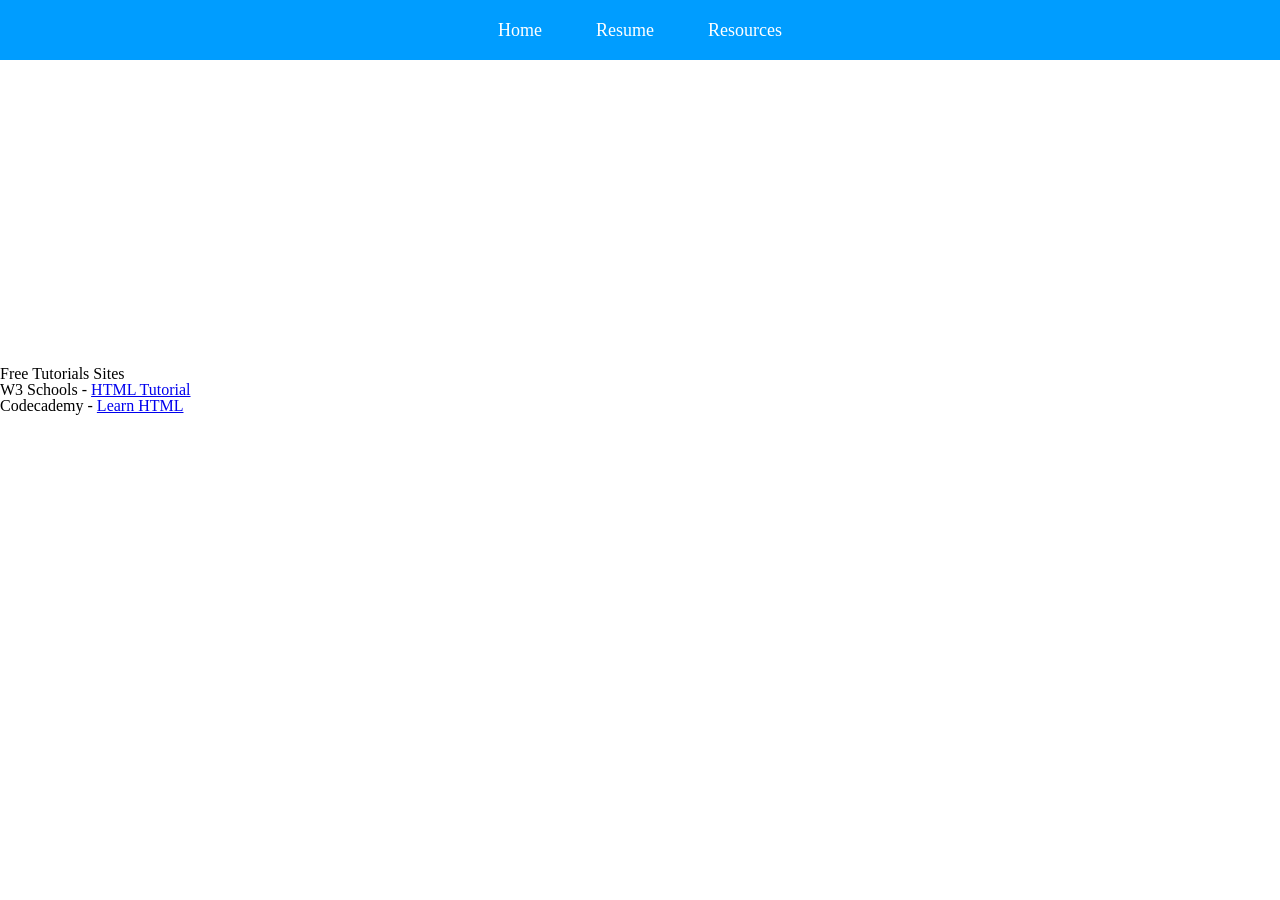
==== resources.html @ e58c7306 "Initial styles" ====
<!DOCTYPE html>
<html lang="en">
<head>
  <meta charset="utf-8">
  <title>Resources</title>
  <link rel="stylesheet" href="css/resets.css">
  <link rel="stylesheet" href="css/styles.css">
</head>
<body>
  <header>
    <nav id="navbar">
      <div id="nav-container">
        <ul>
          <li><a href="index.html">Home</a></li>
          <li><a href="resume.html">Resume</a></li>
          <li><a href="resources.html">Resources</a></li>
        </ul>
      </div>
    </nav>
  </header>
  <h1>Resources</h1>
  <div>
    <h3>Videos</h3>
    <h4>HTML for Beginners (Full Course)</h4>
    <iframe width="560" height="315" src="https://www.youtube.com/embed/kUMe1FH4CHE?si=geBLcbllZvytigH5" title="YouTube video player" frameborder="0" allow="accelerometer; autoplay; clipboard-write; encrypted-media; gyroscope; picture-in-picture; web-share" referrerpolicy="strict-origin-when-cross-origin" allowfullscreen></iframe>
  </div>
  <div>
    <h3>Free Tutorials Sites</h3>
    <ul>
      <li><strong>W3 Schools - </strong><a href="https://www.w3schools.com/html/default.asp" target="_blank">HTML Tutorial</a></li>
      <li><strong>Codecademy - </strong><a href="https://www.codecademy.com/learn/learn-html" target="_blank">Learn HTML</a></li>
    </ul>
  </div>
</body>
</html>
---- css/resets.css ----
/* http://meyerweb.com/eric/tools/css/reset/ 
   v2.0 | 20110126
   License: none (public domain)
*/

html, body, div, span, applet, object, iframe,
h1, h2, h3, h4, h5, h6, p, blockquote, pre,
a, abbr, acronym, address, big, cite, code,
del, dfn, em, img, ins, kbd, q, s, samp,
small, strike, strong, sub, sup, tt, var,
b, u, i, center,
dl, dt, dd, ol, ul, li,
fieldset, form, label, legend,
table, caption, tbody, tfoot, thead, tr, th, td,
article, aside, canvas, details, embed, 
figure, figcaption, footer, header, hgroup, 
menu, nav, output, ruby, section, summary,
time, mark, audio, video {
	margin: 0;
	padding: 0;
	border: 0;
	font-size: 100%;
	font: inherit;
	vertical-align: baseline;
}
/* HTML5 display-role reset for older browsers */
article, aside, details, figcaption, figure, 
footer, header, hgroup, menu, nav, section {
	display: block;
}
body {
	line-height: 1;
}
ol, ul {
	list-style: none;
}
blockquote, q {
	quotes: none;
}
blockquote:before, blockquote:after,
q:before, q:after {
	content: '';
	content: none;
}
table {
	border-collapse: collapse;
	border-spacing: 0;
}
---- css/styles.css ----
/* Navigation bar */
#navbar {
  width: 100%;
  height: 60px;
  position: fixed;
  top: 0;
  left: 0;
  text-align: center;
  line-height: 60px;
  background-color: rgb(0, 157, 255);
}

/* Remove default list styling */
#nav-container ul {
  list-style: none;
  margin: 0;
  padding: 0;
}

/* Navigation items */
#nav-container ul li {
  display: inline-block;
  margin: 0 15px; /* Space between items */
}

/* Navigation links */
#nav-container ul li a {
  text-decoration: none;
  color: white;
  font-size: 18px;
  padding: 10px;
}

/* Hover effect */
#nav-container ul li a:hover {
  text-decoration: overline;
}
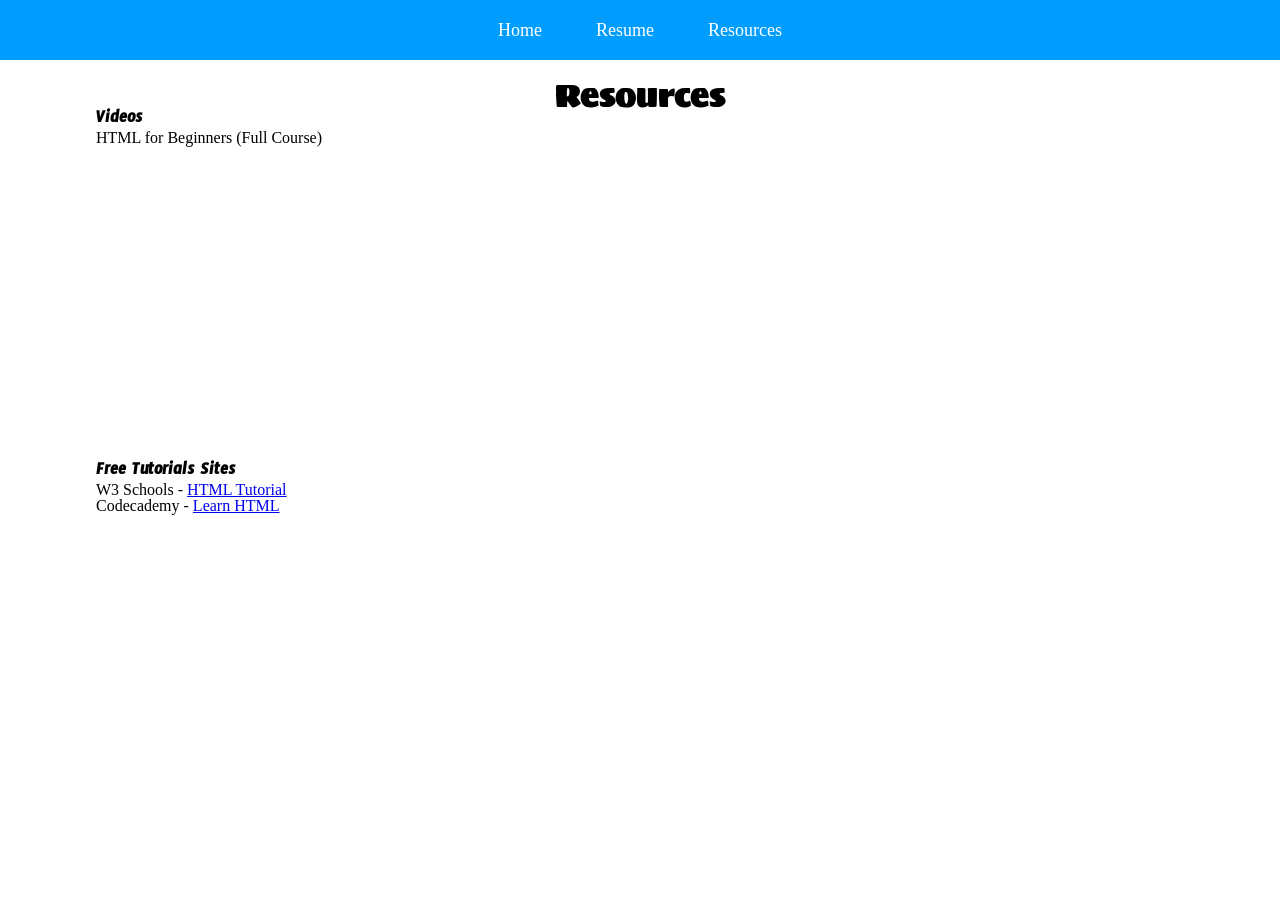
==== commit e770c6b4: "updates to css and html" ====
--- a/resources.html
+++ b/resources.html
@@ -5,6 +5,9 @@
   <title>Resources</title>
   <link rel="stylesheet" href="css/resets.css">
   <link rel="stylesheet" href="css/styles.css">
+  <link rel="preconnect" href="https://fonts.googleapis.com">
+  <link rel="preconnect" href="https://fonts.gstatic.com" crossorigin>
+  <link href="https://fonts.googleapis.com/css2?family=Poppins:ital,wght@0,100;0,200;0,300;0,400;0,500;0,600;0,700;0,800;0,900;1,100;1,200;1,300;1,400;1,500;1,600;1,700;1,800;1,900&family=Sigmar&family=Timmana&display=swap" rel="stylesheet">
 </head>
 <body>
   <header>
@@ -18,18 +21,20 @@
       </div>
     </nav>
   </header>
-  <h1>Resources</h1>
-  <div>
-    <h3>Videos</h3>
-    <h4>HTML for Beginners (Full Course)</h4>
-    <iframe width="560" height="315" src="https://www.youtube.com/embed/kUMe1FH4CHE?si=geBLcbllZvytigH5" title="YouTube video player" frameborder="0" allow="accelerometer; autoplay; clipboard-write; encrypted-media; gyroscope; picture-in-picture; web-share" referrerpolicy="strict-origin-when-cross-origin" allowfullscreen></iframe>
-  </div>
-  <div>
-    <h3>Free Tutorials Sites</h3>
-    <ul>
-      <li><strong>W3 Schools - </strong><a href="https://www.w3schools.com/html/default.asp" target="_blank">HTML Tutorial</a></li>
-      <li><strong>Codecademy - </strong><a href="https://www.codecademy.com/learn/learn-html" target="_blank">Learn HTML</a></li>
-    </ul>
+  <div class="body-container-resources">
+    <h1>Resources</h1>
+    <div>
+      <h3>Videos</h3>
+      <h4>HTML for Beginners (Full Course)</h4>
+      <iframe width="560" height="315" src="https://www.youtube.com/embed/kUMe1FH4CHE?si=geBLcbllZvytigH5" title="YouTube video player" frameborder="0" allow="accelerometer; autoplay; clipboard-write; encrypted-media; gyroscope; picture-in-picture; web-share" referrerpolicy="strict-origin-when-cross-origin" allowfullscreen></iframe>
+    </div>
+    <div>
+      <h3>Free Tutorials Sites</h3>
+      <ul>
+        <li><strong>W3 Schools - </strong><a href="https://www.w3schools.com/html/default.asp" target="_blank">HTML Tutorial</a></li>
+        <li><strong>Codecademy - </strong><a href="https://www.codecademy.com/learn/learn-html" target="_blank">Learn HTML</a></li>
+      </ul>
+    </div>
   </div>
 </body>
 </html>
--- a/css/styles.css
+++ b/css/styles.css
@@ -35,3 +35,60 @@
 #nav-container ul li a:hover {
   text-decoration: overline;
 }
+
+/* Push content below the navbar */
+.body-container {
+  max-width: 85%;
+  margin: 80px auto 0; /* Pushes content down */
+}
+
+/* Ensure the h1 remains in normal flow */
+h1 {
+  font-family: "Sigmar", serif;
+  font-weight: 400;
+  font-style: normal;
+  font-size: 2rem;
+  text-align: center;
+}
+
+h3 {
+  font-family: "Timmana", serif;
+  font-weight: 600;
+  font-style: normal;
+  font-size: 1.125em;
+}
+
+p {
+  font-family: "Poppins", serif;
+  font-weight: 200;
+  font-style: normal;
+  margin: .5em;
+}
+
+span#bold-text {
+  font-weight: 600;
+  font-size: 1.25em;
+}
+
+img {
+  display: block;
+  margin: 0 auto;
+  padding: 3% 0;
+}
+
+.body-container-resume {
+  max-width: 85%;
+  margin: 80px auto 0; /* Pushes content down */
+}
+
+.body-container-resources {
+  max-width: 85%;
+  margin: 80px auto 0; /* Pushes content down */
+}
+
+ul.lists {
+  list-style-type: square;
+  margin-left: 2em;
+  margin-top: 1em;
+  margin-bottom: 1em;
+}
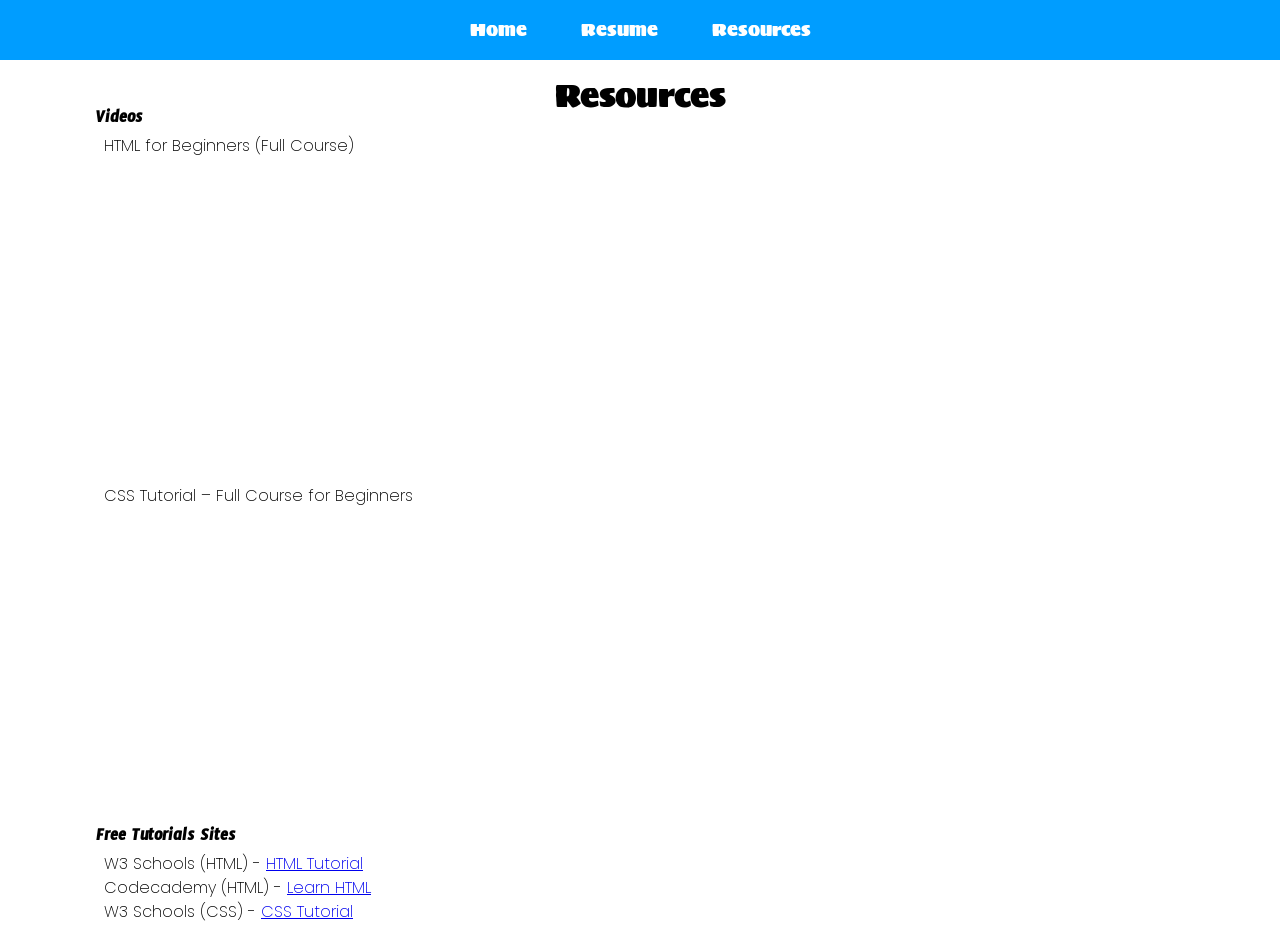
==== commit 1724ed19: "css and html updates" ====
--- a/resources.html
+++ b/resources.html
@@ -25,14 +25,17 @@
     <h1>Resources</h1>
     <div>
       <h3>Videos</h3>
-      <h4>HTML for Beginners (Full Course)</h4>
+      <p>HTML for Beginners (Full Course)</p>
       <iframe width="560" height="315" src="https://www.youtube.com/embed/kUMe1FH4CHE?si=geBLcbllZvytigH5" title="YouTube video player" frameborder="0" allow="accelerometer; autoplay; clipboard-write; encrypted-media; gyroscope; picture-in-picture; web-share" referrerpolicy="strict-origin-when-cross-origin" allowfullscreen></iframe>
+      <p>CSS Tutorial – Full Course for Beginners</p>
+      <iframe width="560" height="315" src="https://www.youtube.com/embed/OXGznpKZ_sA?si=ZrfDmCRlZwjeIGIl" title="YouTube video player" frameborder="0" allow="accelerometer; autoplay; clipboard-write; encrypted-media; gyroscope; picture-in-picture; web-share" referrerpolicy="strict-origin-when-cross-origin" allowfullscreen></iframe>
     </div>
     <div>
       <h3>Free Tutorials Sites</h3>
       <ul>
-        <li><strong>W3 Schools - </strong><a href="https://www.w3schools.com/html/default.asp" target="_blank">HTML Tutorial</a></li>
-        <li><strong>Codecademy - </strong><a href="https://www.codecademy.com/learn/learn-html" target="_blank">Learn HTML</a></li>
+        <li><p>W3 Schools (HTML) - <a href="https://www.w3schools.com/html/default.asp" target="_blank">HTML Tutorial</a></p></li>
+        <li><p>Codecademy (HTML) - <a href="https://www.codecademy.com/learn/learn-html" target="_blank">Learn HTML</a></p></li>
+        <li><p>W3 Schools (CSS) - <a href="https://www.w3schools.com/html/default.asp" target="_blank">CSS Tutorial</a></p></li>
       </ul>
     </div>
   </div>
--- a/css/styles.css
+++ b/css/styles.css
@@ -1,5 +1,8 @@
 /* Navigation bar */
 #navbar {
+  font-family: "Sigmar", serif;
+  font-weight: 200;
+  font-style: normal;
   width: 100%;
   height: 60px;
   position: fixed;
@@ -91,4 +94,36 @@
   margin-left: 2em;
   margin-top: 1em;
   margin-bottom: 1em;
+}
+
+div#projects-labs {
+  margin: 2em;
+}
+
+div#projects-labs dl{
+  margin: 1.25em 0;
+}
+
+dl dt p {
+  font-weight: 600;
+  margin-bottom: -.5em;
+}
+
+dl dd a p {
+  font-family: "Poppins", serif;
+  margin: 0;
+  padding: 0;
+  font-weight: 200;
+  font-style: italic;
+  text-indent: 1.5em;
+}
+
+dl dd a {
+  text-decoration: none;
+  margin-left: 1em;
+}
+
+dl dd a:hover {
+  text-decoration: underline rgb(0, 157, 255) .25em;
+  margin-left: 1em;
 }
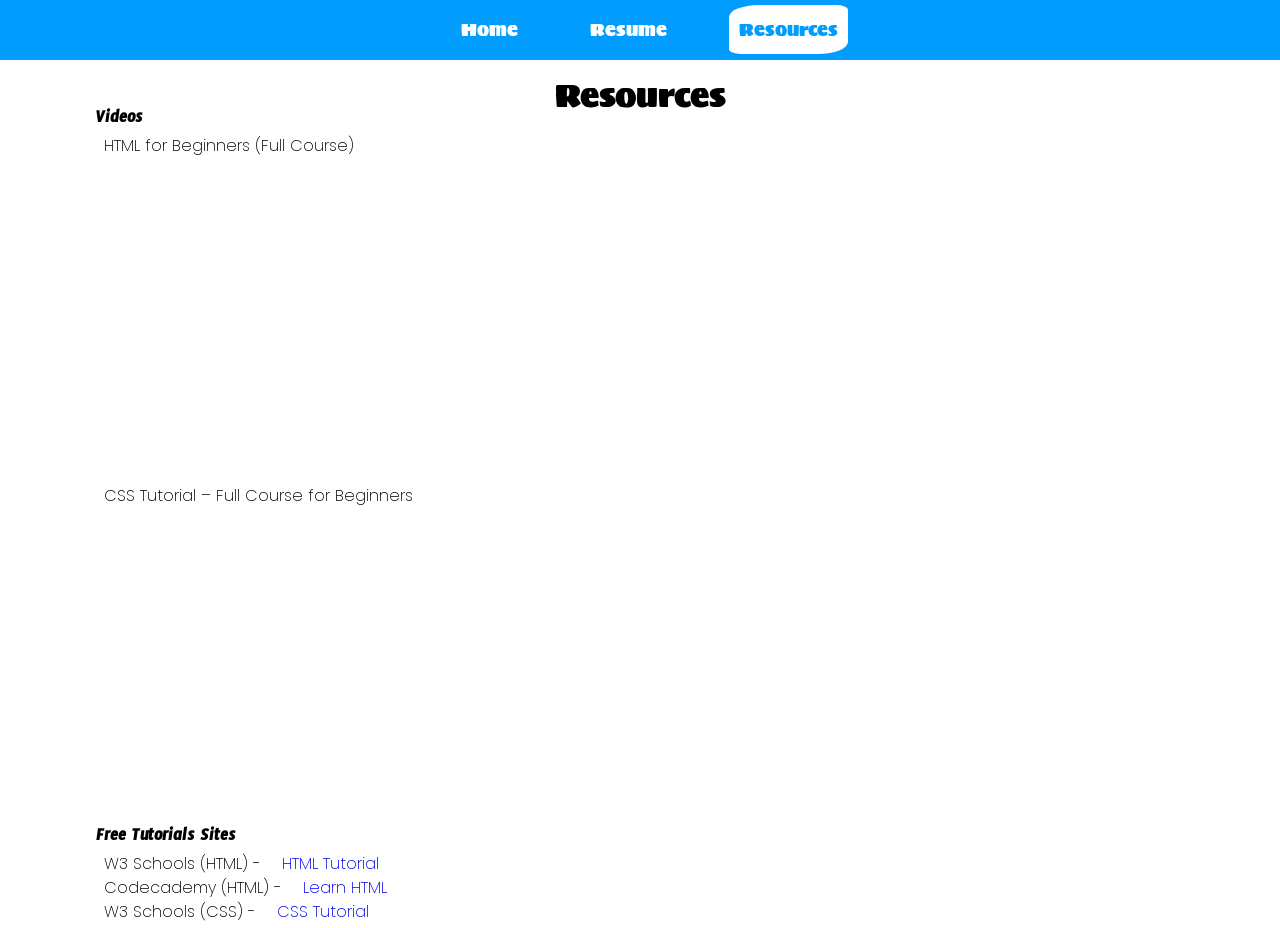
==== commit fcc39723: "css and html updates. Additional styling and fixes." ====
--- a/resources.html
+++ b/resources.html
@@ -16,7 +16,7 @@
         <ul>
           <li><a href="index.html">Home</a></li>
           <li><a href="resume.html">Resume</a></li>
-          <li><a href="resources.html">Resources</a></li>
+          <li id="on-select-tab"><a href="resources.html">Resources</a></li>
         </ul>
       </div>
     </nav>
--- a/css/styles.css
+++ b/css/styles.css
@@ -1,10 +1,10 @@
 /* Navigation bar */
 #navbar {
-  font-family: "Sigmar", serif;
+  font-family: "Sigmar", sans-serif;
   font-weight: 200;
   font-style: normal;
   width: 100%;
-  height: 60px;
+  max-height: 10%;
   position: fixed;
   top: 0;
   left: 0;
@@ -23,7 +23,13 @@
 /* Navigation items */
 #nav-container ul li {
   display: inline-block;
-  margin: 0 15px; /* Space between items */
+  margin: 0 15px;
+}
+#nav-container ul li#on-select-tab a {
+  max-height: 10%;
+  color: rgb(0, 157, 255);
+  background-color: #fff;
+  border-radius: 25% 10%;
 }
 
 /* Navigation links */
@@ -36,13 +42,13 @@
 
 /* Hover effect */
 #nav-container ul li a:hover {
-  text-decoration: overline;
+  text-decoration: underline .25em;
 }
 
 /* Push content below the navbar */
 .body-container {
   max-width: 85%;
-  margin: 80px auto 0; /* Pushes content down */
+  margin: 80px auto 0;
 }
 
 /* Ensure the h1 remains in normal flow */
@@ -81,12 +87,12 @@
 
 .body-container-resume {
   max-width: 85%;
-  margin: 80px auto 0; /* Pushes content down */
+  margin: 80px auto 0;
 }
 
 .body-container-resources {
   max-width: 85%;
-  margin: 80px auto 0; /* Pushes content down */
+  margin: 80px auto 0;
 }
 
 ul.lists {
@@ -118,12 +124,12 @@
   text-indent: 1.5em;
 }
 
-dl dd a {
+a {
   text-decoration: none;
   margin-left: 1em;
 }
 
-dl dd a:hover {
+a:hover {
   text-decoration: underline rgb(0, 157, 255) .25em;
   margin-left: 1em;
 }
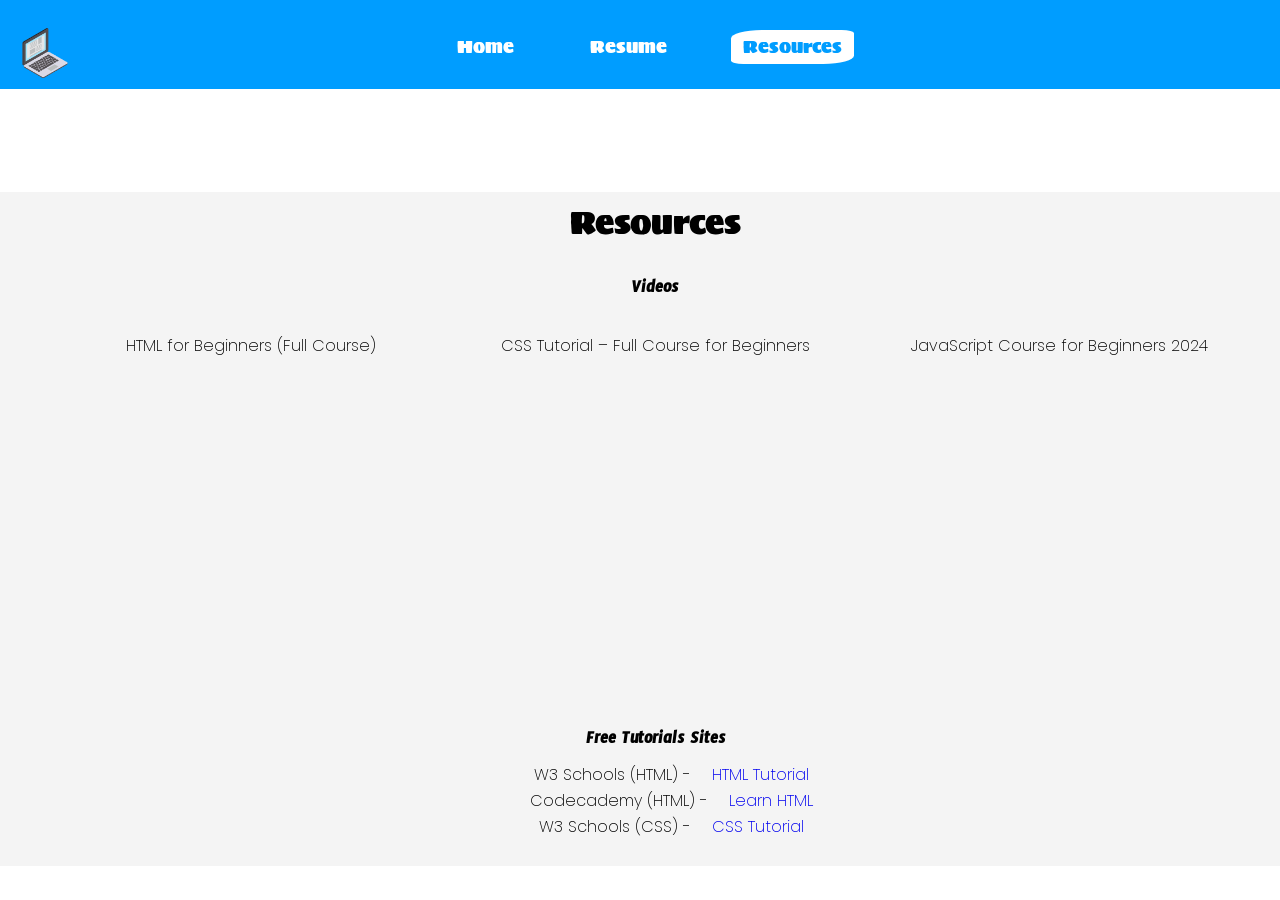
==== commit 0bad2567: "html, css, and assets update updates and reworking of code to account for nav and media query change" ====
--- a/resources.html
+++ b/resources.html
@@ -2,7 +2,7 @@
 <html lang="en">
 <head>
   <meta charset="utf-8">
-  <title>Resources</title>
+  <title>Home</title>
   <link rel="stylesheet" href="css/resets.css">
   <link rel="stylesheet" href="css/styles.css">
   <link rel="preconnect" href="https://fonts.googleapis.com">
@@ -10,29 +10,40 @@
   <link href="https://fonts.googleapis.com/css2?family=Poppins:ital,wght@0,100;0,200;0,300;0,400;0,500;0,600;0,700;0,800;0,900;1,100;1,200;1,300;1,400;1,500;1,600;1,700;1,800;1,900&family=Sigmar&family=Timmana&display=swap" rel="stylesheet">
 </head>
 <body>
-  <header>
-    <nav id="navbar">
-      <div id="nav-container">
-        <ul>
-          <li><a href="index.html">Home</a></li>
-          <li><a href="resume.html">Resume</a></li>
-          <li id="on-select-tab"><a href="resources.html">Resources</a></li>
-        </ul>
-      </div>
-    </nav>
-  </header>
-  <div class="body-container-resources">
+  <nav id="navbar">
+    <div id="logo-container">
+        <a href="index.html"><img src="media/images/logo.gif" alt="Logo" id="logo"></a>
+    </div>
+    <div id="nav-container">
+      <ul class="lists">
+        <li><a href="index.html">Home</a></li>
+        <li><a href="resume.html">Resume</a></li>
+        <li   id="on-select-tab"><a href="resources.html">Resources</a></li>
+      </ul>
+    </div>
+  </nav>
+  <div class="body-container-resources"  id="n-child">
     <h1>Resources</h1>
     <div>
       <h3>Videos</h3>
-      <p>HTML for Beginners (Full Course)</p>
-      <iframe width="560" height="315" src="https://www.youtube.com/embed/kUMe1FH4CHE?si=geBLcbllZvytigH5" title="YouTube video player" frameborder="0" allow="accelerometer; autoplay; clipboard-write; encrypted-media; gyroscope; picture-in-picture; web-share" referrerpolicy="strict-origin-when-cross-origin" allowfullscreen></iframe>
-      <p>CSS Tutorial – Full Course for Beginners</p>
-      <iframe width="560" height="315" src="https://www.youtube.com/embed/OXGznpKZ_sA?si=ZrfDmCRlZwjeIGIl" title="YouTube video player" frameborder="0" allow="accelerometer; autoplay; clipboard-write; encrypted-media; gyroscope; picture-in-picture; web-share" referrerpolicy="strict-origin-when-cross-origin" allowfullscreen></iframe>
+      <div class="iframe-container">
+        <div class="iframe-wrapper">
+          <p>HTML for Beginners (Full Course)</p>
+          <iframe width="560" height="315" src="https://www.youtube.com/embed/kUMe1FH4CHE?si=geBLcbllZvytigH5" title="YouTube video player" frameborder="0" allow="accelerometer; autoplay; clipboard-write; encrypted-media; gyroscope; picture-in-picture; web-share" referrerpolicy="strict-origin-when-cross-origin" allowfullscreen></iframe>
+        </div>
+        <div class="iframe-wrapper">
+          <p>CSS Tutorial – Full Course for Beginners</p>
+          <iframe width="560" height="315" src="https://www.youtube.com/embed/OXGznpKZ_sA?si=ZrfDmCRlZwjeIGIl" title="YouTube video player" frameborder="0" allow="accelerometer; autoplay; clipboard-write; encrypted-media; gyroscope; picture-in-picture; web-share" referrerpolicy="strict-origin-when-cross-origin" allowfullscreen></iframe>
+        </div>
+        <div class="iframe-wrapper">
+          <p>JavaScript Course for Beginners 2024</p>
+          <iframe width="560" height="315" src="https://www.youtube.com/embed/Zi-Q0t4gMC8?si=WoY1jfZc9rzgrwb8" title="YouTube video player" frameborder="0" allow="accelerometer; autoplay; clipboard-write; encrypted-media; gyroscope; picture-in-picture; web-share" referrerpolicy="strict-origin-when-cross-origin" allowfullscreen></iframe>
+        </div>
+      </div>      
     </div>
     <div>
       <h3>Free Tutorials Sites</h3>
-      <ul>
+      <ul class="lists">
         <li><p>W3 Schools (HTML) - <a href="https://www.w3schools.com/html/default.asp" target="_blank">HTML Tutorial</a></p></li>
         <li><p>Codecademy (HTML) - <a href="https://www.codecademy.com/learn/learn-html" target="_blank">Learn HTML</a></p></li>
         <li><p>W3 Schools (CSS) - <a href="https://www.w3schools.com/html/default.asp" target="_blank">CSS Tutorial</a></p></li>
--- a/css/styles.css
+++ b/css/styles.css
@@ -4,13 +4,33 @@
   font-weight: 200;
   font-style: normal;
   width: 100%;
-  max-height: 10%;
   position: fixed;
   top: 0;
   left: 0;
-  text-align: center;
-  line-height: 60px;
   background-color: rgb(0, 157, 255);
+  text-align: center;
+  padding: 10px 0;
+  min-height: 170px;
+  z-index: 1000;
+}
+
+/* Logo container */
+#logo-container {
+  display: block;
+  text-align: center;
+  margin-bottom: 5px;
+  padding: 5px 0;
+}
+
+/* Logo */
+#logo {
+  height: 50px;
+}
+
+/* Navigation container */
+#nav-container {
+  text-align: center;
+  padding-top: 5px;
 }
 
 /* Remove default list styling */
@@ -22,11 +42,12 @@
 
 /* Navigation items */
 #nav-container ul li {
-  display: inline-block;
-  margin: 0 15px;
-}
+  display: block;
+  margin: 5px 0;
+}
+
+/* Selected tab */
 #nav-container ul li#on-select-tab a {
-  max-height: 10%;
   color: rgb(0, 157, 255);
   background-color: #fff;
   border-radius: 25% 10%;
@@ -37,7 +58,8 @@
   text-decoration: none;
   color: white;
   font-size: 18px;
-  padding: 10px;
+  padding: 8px 12px;
+  display: block;
 }
 
 /* Hover effect */
@@ -45,13 +67,56 @@
   text-decoration: underline .25em;
 }
 
-/* Push content below the navbar */
+/* Ensure body content starts below navbar */
 .body-container {
-  max-width: 85%;
-  margin: 80px auto 0;
-}
-
-/* Ensure the h1 remains in normal flow */
+  padding: 0 15px;
+  margin-top: 50%; /* Always pushes content below the navbar */
+}
+
+/* Tablet & Desktop View (768px and larger) */
+@media screen and (min-width: 768px) {
+  #navbar {
+      text-align: left;
+      padding: 0;
+      min-height: 60px; /* Navbar height is reduced for larger screens */
+      width: 100%;
+      top: 0;
+      left: 0;
+  }
+
+  /* Left-align the logo */
+  #logo-container {
+      float: left;
+      text-align: left;
+      margin: 0;
+      padding: 10px 20px;
+  }
+
+  #nav-container {
+    position: absolute;
+    top: 0; bottom: 0; left: 0; right: 0;
+    margin: auto;
+    height: fit-content; /* Allows the element to maintain natural height */
+    text-align: center;
+}
+
+  #nav-container ul {
+      display: inline-block;
+      text-align: center;
+  }
+
+  #nav-container ul li {
+      display: inline-block;
+      margin: 0 15px;
+  }
+
+  /* Adjust margin for content in larger screens */
+  .body-container {
+      margin-top: 12%; /* Matches the smaller navbar */
+  }
+}
+
+/* Content */
 h1 {
   font-family: "Sigmar", serif;
   font-weight: 400;
@@ -67,6 +132,10 @@
   font-size: 1.125em;
 }
 
+.mt, h3:nth-child(1) {
+  margin-top: 2.375em;
+}
+
 p {
   font-family: "Poppins", serif;
   font-weight: 200;
@@ -74,25 +143,31 @@
   margin: .5em;
 }
 
+a {
+  text-decoration: none;
+  margin-left: 1em;
+}
+
+a:hover,a.dd-underline p:hover {
+  text-decoration: underline rgb(0, 157, 255) .25em;
+  margin-left: 1em;
+}
+
 span#bold-text {
   font-weight: 600;
   font-size: 1.25em;
 }
 
+div#greet {
+  text-align: center;
+  margin-top: 2.5em;
+  margin-bottom: 2.5em;
+}
+
 img {
   display: block;
   margin: 0 auto;
   padding: 3% 0;
-}
-
-.body-container-resume {
-  max-width: 85%;
-  margin: 80px auto 0;
-}
-
-.body-container-resources {
-  max-width: 85%;
-  margin: 80px auto 0;
 }
 
 ul.lists {
@@ -102,34 +177,184 @@
   margin-bottom: 1em;
 }
 
-div#projects-labs {
-  margin: 2em;
-}
-
-div#projects-labs dl{
-  margin: 1.25em 0;
-}
-
+/* Resume Page Styling */
+.body-container-resume {
+  width: 100%;
+  max-width: 100%;
+  margin: 0 auto;
+  padding: 15px;
+  background-color: #e0e0e0; /* Light gray background */
+  text-align: center; /* Ensures content stays centered */
+  padding-top: 180px; /* Pushes content below navbar */
+}
+
+/* Background layer behind the resume */
+.resume-background {
+  position: relative;
+  width: 100%;
+  max-width: 900px;
+  margin: 20% auto;
+  padding: 20px 0;
+  text-align: center;
+}
+
+/* Create the layered effect behind the resume */
+.resume-background::before {
+  content: "";
+  position: absolute;
+  top: 10px;
+  left: 50%;
+  transform: translateX(-50%);
+  width: 90%;
+  height: 100%;
+  background-color: #cfcfcf; /* Slightly darker gray background */
+  border-radius: 10px;
+  box-shadow: 0 10px 20px rgba(0, 0, 0, 0.15);
+  z-index: 1;
+}
+
+/* Resume Container (Main Content Box) */
+.resume-container {
+  background-color: white;
+  width: 90%;
+  max-width: 800px;
+  padding: 30px;
+  margin: 0 auto;
+  box-shadow: 0 5px 15px rgba(0, 0, 0, 0.2);
+  border-radius: 8px;
+  position: relative;
+  z-index: 2;
+  text-align: left; /* Keeps text aligned left while container remains centered */
+}
+
+/* Resume Content */
+.resume-container h1 {
+  font-size: 26px;
+  font-weight: bold;
+  text-align: center;
+  margin-bottom: 20px;
+}
+
+.resume-container h3 {
+  font-size: 20px;
+  font-weight: bold;
+  margin-top: 20px;
+  border-bottom: 2px solid rgb(0, 157, 255);
+  padding-bottom: 5px;
+}
+
+.resume-container p {
+  font-size: 16px;
+  line-height: 1.5;
+  margin: 5px 0;
+}
+
+.lists {
+  padding-left: 20px;
+}
+
+.lists li {
+  margin-bottom: 5px;
+}
+
+/* Project & Labs */
 dl dt p {
-  font-weight: 600;
-  margin-bottom: -.5em;
-}
-
-dl dd a p {
-  font-family: "Poppins", serif;
-  margin: 0;
+  font-weight: 400;
+}
+#projects-labs dl {
+  margin: 15px 0;
+}
+
+#projects-labs dt {
+  font-weight: bold;
+}
+
+#projects-labs dd a {
+  color: #007bff;
+  text-decoration: none;
+}
+
+#projects-labs dd a:hover {
+  text-decoration: underline;
+}
+
+/* Tablet & Desktop View (768px and larger) */
+@media screen and (min-width: 768px) {
+  .body-container-resume {
+    padding-top: 100px; /* Adjusted for desktop */
+  }
+
+  .resume-container {
+    width: 80%;
+    padding: 50px;
+  }
+
+  .resume-background::before {
+    width: 85%;
+  }
+}
+
+/* Resources Page Styling */
+.body-container-resources {
+  width: 100%;
+  max-width: 100%;
+  margin: 50% auto 0; /* Push content below navbar */
+  padding: 15px;
+  background-color: #f4f4f4; /* Light background color */
+  text-align: center;
+}
+
+/* Container for iframes */
+.iframe-container {
+  display: block;
+  margin: 20px auto;
+  text-align: center; /* Centers content */
+}
+
+/* Each video wrapper */
+.iframe-wrapper {
+  width: 100%; /* Full width in mobile */
+  margin-bottom: 20px;
+}
+
+/* Ensure iframes are responsive */
+.iframe-wrapper iframe {
+  width: 100%;
+  max-width: 560px; /* Keeps iframes within the standard width */
+  height: 315px;
+  border-radius: 8px;
+}
+
+/* Free Tutorial Sites */
+.body-container-resources ul {
+  list-style-type: none;
   padding: 0;
-  font-weight: 200;
-  font-style: italic;
-  text-indent: 1.5em;
-}
-
-a {
-  text-decoration: none;
-  margin-left: 1em;
-}
-
-a:hover {
-  text-decoration: underline rgb(0, 157, 255) .25em;
-  margin-left: 1em;
-}+}
+
+.body-container-resources ul li {
+  margin-bottom: 10px;
+}
+
+/* Tablet & Desktop View (768px and larger) */
+@media screen and (min-width: 768px) {
+  .iframe-container {
+    display: flex;
+    justify-content: center;
+    flex-wrap: wrap;
+  }
+
+  .iframe-wrapper {
+    width: 30%; /* Each video takes up about a third of the container */
+    min-width: 280px;
+    margin: 10px;
+  }
+
+  .body-container-resources {
+    width: 100%;
+    max-width: 100%;
+    margin: 15% auto 0; /* Push content below navbar */
+    padding: 15px;
+    background-color: #f4f4f4; /* Light background color */
+    text-align: center;
+  }
+}
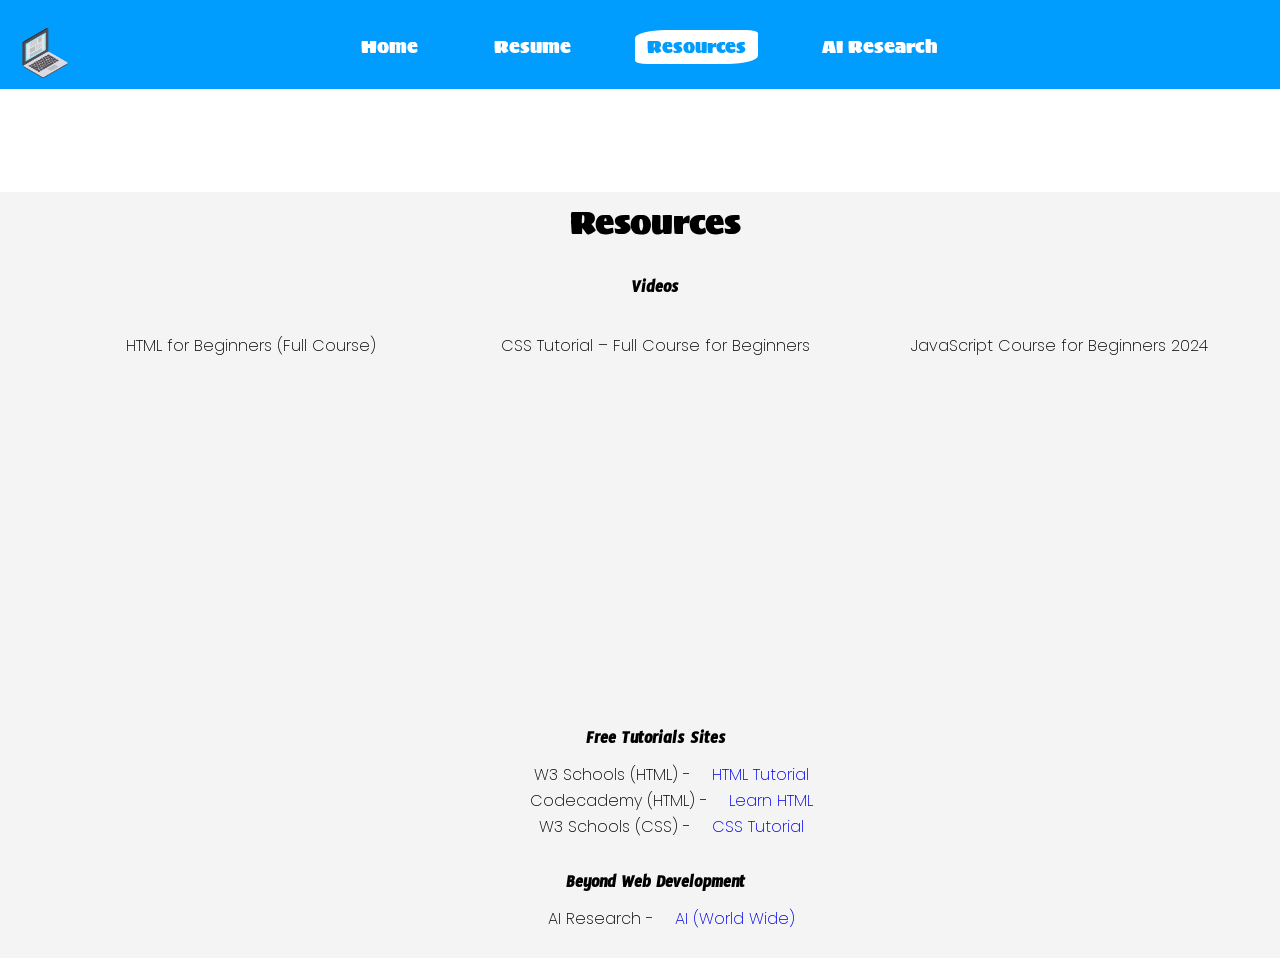
==== commit 6a24eeaf: "Code push to 3rd branch." ====
--- a/resources.html
+++ b/resources.html
@@ -2,7 +2,8 @@
 <html lang="en">
 <head>
   <meta charset="utf-8">
-  <title>Home</title>
+  <title>Resources</title>
+  <meta name="viewport" content="width=device-width, initial-scale=1.0">
   <link rel="stylesheet" href="css/resets.css">
   <link rel="stylesheet" href="css/styles.css">
   <link rel="preconnect" href="https://fonts.googleapis.com">
@@ -19,6 +20,7 @@
         <li><a href="index.html">Home</a></li>
         <li><a href="resume.html">Resume</a></li>
         <li   id="on-select-tab"><a href="resources.html">Resources</a></li>
+        <li><a href="ai-research.html">AI Research</a></li>
       </ul>
     </div>
   </nav>
@@ -49,6 +51,12 @@
         <li><p>W3 Schools (CSS) - <a href="https://www.w3schools.com/html/default.asp" target="_blank">CSS Tutorial</a></p></li>
       </ul>
     </div>
+    <div>
+      <h3>Beyond Web Development</h3>
+      <ul class="lists">
+        <li><p>AI Research - <a href="ai-research.html">AI (World Wide)</a></p></li>
+      </ul>
+    </div>
   </div>
 </body>
 </html>
--- a/css/styles.css
+++ b/css/styles.css
@@ -1,6 +1,6 @@
 /* Navigation bar */
 #navbar {
-  font-family: "Sigmar", sans-serif;
+  font-family: "Sigmar", Arial;
   font-weight: 200;
   font-style: normal;
   width: 100%;
@@ -70,7 +70,7 @@
 /* Ensure body content starts below navbar */
 .body-container {
   padding: 0 15px;
-  margin-top: 50%; /* Always pushes content below the navbar */
+  margin-top: 60%; /* Always pushes content below the navbar */
 }
 
 /* Tablet & Desktop View (768px and larger) */
@@ -112,13 +112,13 @@
 
   /* Adjust margin for content in larger screens */
   .body-container {
-      margin-top: 12%; /* Matches the smaller navbar */
+      margin-top: 10%; /* Matches the smaller navbar */
   }
 }
 
 /* Content */
 h1 {
-  font-family: "Sigmar", serif;
+  font-family: "Sigmar", Arial;
   font-weight: 400;
   font-style: normal;
   font-size: 2rem;
@@ -126,7 +126,7 @@
 }
 
 h3 {
-  font-family: "Timmana", serif;
+  font-family: "Timmana", Garamond;
   font-weight: 600;
   font-style: normal;
   font-size: 1.125em;
@@ -137,7 +137,7 @@
 }
 
 p {
-  font-family: "Poppins", serif;
+  font-family: "Poppins", "Courier New";
   font-weight: 200;
   font-style: normal;
   margin: .5em;
